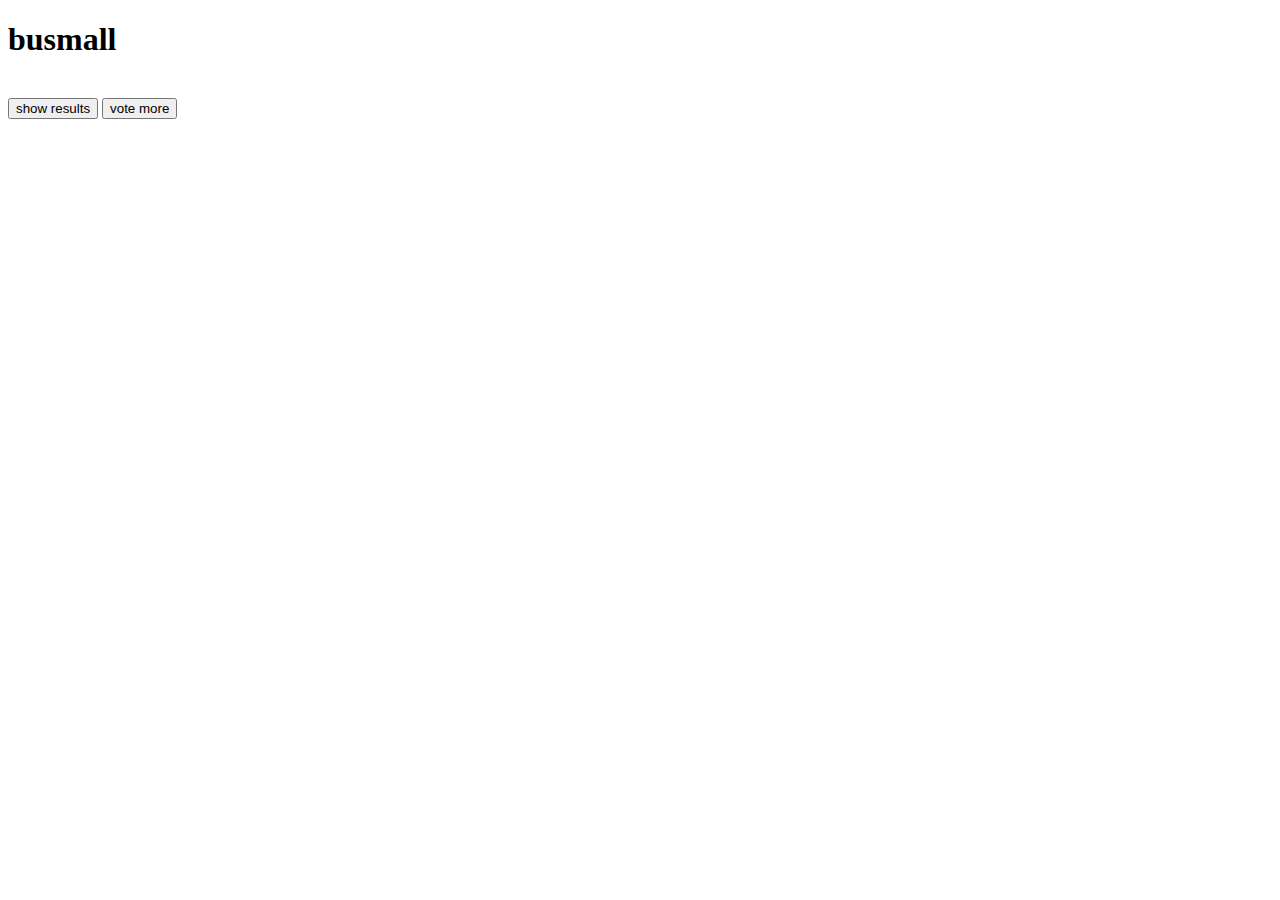
==== index.html @ f4e29ca1 "added additional images across all files" ====
<!DOCTYPE html>
<html lang="en">
    <head>
        <meta charset="utf-8" />
        <title>busmall</title>
        <link rel="stylesheet" href="css/Skeleton.css" media="screen" title="no title" charset="utf-8">
        <link rel="stylesheet" href="css/style.css" media="screen" title="no title" charset="utf-8">
    </head>
    <body>
      <h1>busmall</h1>
      <div id="catsOnCats">
        <img src="" alt="" id="productImageOne"/>
        <img src="" alt="" id="productImageTwo"/>
        <img src="" alt="" id="productImageThree"/>
        <!-- <input id="myButton" type="button" name="TBD" value="show results"></input> -->
      </div>
      <div id="resultsDisplay">
        <input id="myButton" type="button" name="TBD" value="show results"></input>
        <input id="voteMore" type="button" name="TBD" value="vote more"></input>
      </div>
      <div id="chart">
        <!-- to add chart in wednesday -->
      </div>
      <p id="paraOne"></p>
      <p id="paraTwo"></p>
      <p id="paraThree"></p>
      <p id="paraFour"></p>
      <p id="paraFive"></p>
      <p id="paraSix"></p>
      <p id="paraSeven"></p>
      <p id="paraEight"></p>
      <p id="paraNine"></p>
      <p id="paraTen"></p>
      <script src="js/variables.js"></script>
      <script src="js/arrays.js"></script>
      <script src="js/functions.js"></script>
    </body>
</html>
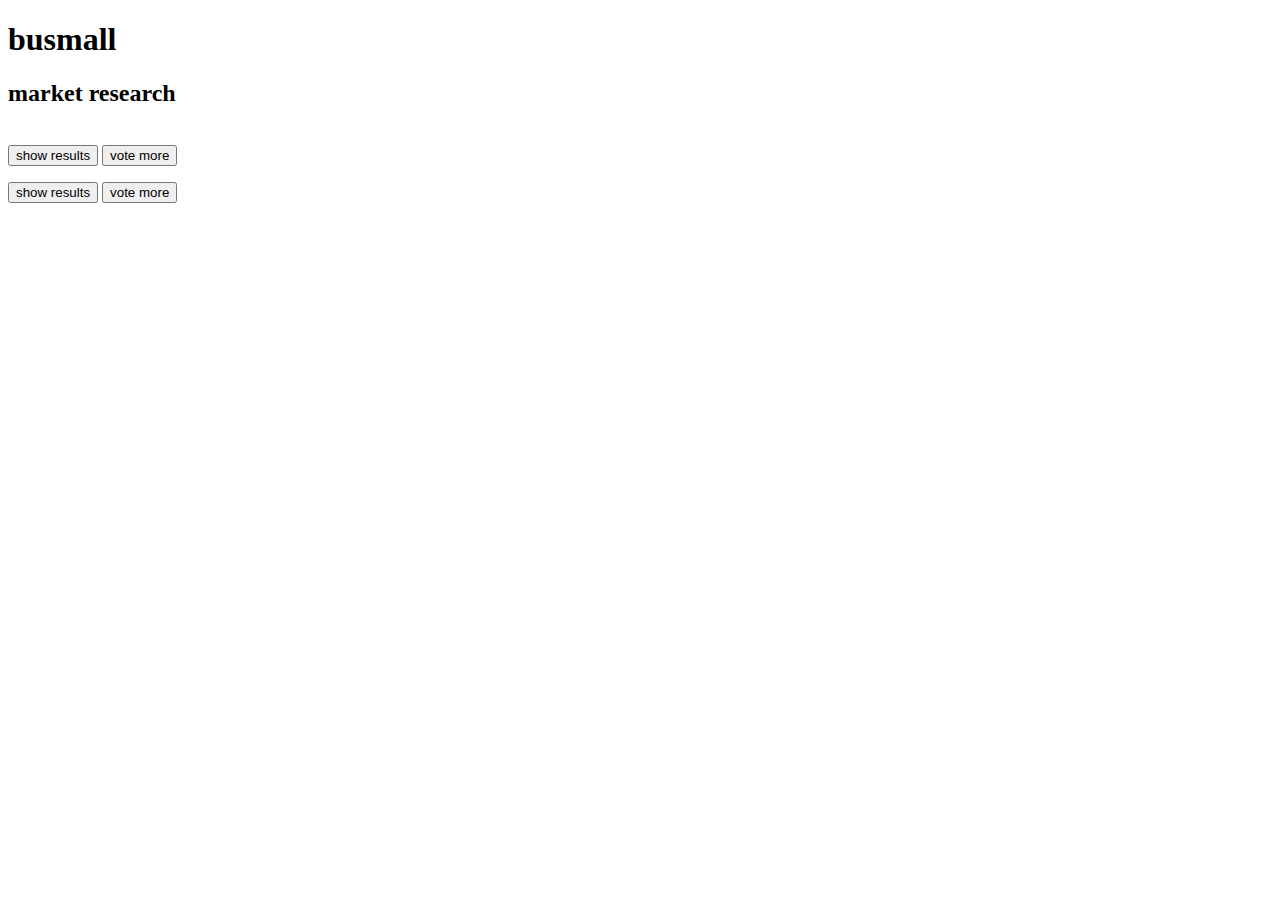
==== commit 117580c7: "S to s when linking skeleton in index.html" ====
--- a/index.html
+++ b/index.html
@@ -3,36 +3,65 @@
     <head>
         <meta charset="utf-8" />
         <title>busmall</title>
-        <link rel="stylesheet" href="css/Skeleton.css" media="screen" title="no title" charset="utf-8">
+        <link rel="stylesheet" href="css/normalize.css" media="screen" title="no title" charset="utf-8">
+        <link rel="stylesheet" href="css/skeleton.css" media="screen" title="no title" charset="utf-8">
         <link rel="stylesheet" href="css/style.css" media="screen" title="no title" charset="utf-8">
     </head>
     <body>
-      <h1>busmall</h1>
-      <div id="catsOnCats">
-        <img src="" alt="" id="productImageOne"/>
-        <img src="" alt="" id="productImageTwo"/>
-        <img src="" alt="" id="productImageThree"/>
-        <!-- <input id="myButton" type="button" name="TBD" value="show results"></input> -->
+      <div class="wrap">
+        <header class="header">
+          <h1>busmall</h1>
+          <h2>market research</h2>
+        </header>
+        <div id="imageContainer">
+          <img src="" alt="" id="productImageOne"/>
+          <img src="" alt="" id="productImageTwo"/>
+          <img src="" alt="" id="productImageThree"/>
+          <!-- <input id="myButton" type="button" name="TBD" value="show results"></input> -->
+        </div>
+        <div class="textualData">
+          <div id="resultsDisplay">
+            <input id="myButton" type="button" name="TBD" value="show results"></input>
+            <input id="voteMore" type="button" name="TBD" value="vote more"></input>
+          </div>
+          <div id="chart">
+            <!-- to add chart in wednesday -->
+          </div>
+          <div id="paras">
+            <p id="paraOne"></p>
+            <p id="paraTwo"></p>
+            <p id="paraThree"></p>
+            <p id="paraFour"></p>
+            <p id="paraFive"></p>
+            <p id="paraSix"></p>
+            <p id="paraSeven"></p>
+            <p id="paraEight"></p>
+            <p id="paraNine"></p>
+            <p id="paraTen"></p>
+          </div>
+        </div>
+        <div id="resultsDisplay">
+          <input id="myButton" type="button" name="TBD" value="show results"></input>
+          <input id="voteMore" type="button" name="TBD" value="vote more"></input>
+        </div>
+        <div id="chart">
+          <!-- to add chart in wednesday -->
+        </div>
+        <div id="paras">
+          <p id="paraOne"></p>
+          <p id="paraTwo"></p>
+          <p id="paraThree"></p>
+          <p id="paraFour"></p>
+          <p id="paraFive"></p>
+          <p id="paraSix"></p>
+          <p id="paraSeven"></p>
+          <p id="paraEight"></p>
+          <p id="paraNine"></p>
+          <p id="paraTen"></p>
+        </div>
+        <script src="js/variables.js"></script>
+        <script src="js/arrays.js"></script>
+        <script src="js/functions.js"></script>
       </div>
-      <div id="resultsDisplay">
-        <input id="myButton" type="button" name="TBD" value="show results"></input>
-        <input id="voteMore" type="button" name="TBD" value="vote more"></input>
-      </div>
-      <div id="chart">
-        <!-- to add chart in wednesday -->
-      </div>
-      <p id="paraOne"></p>
-      <p id="paraTwo"></p>
-      <p id="paraThree"></p>
-      <p id="paraFour"></p>
-      <p id="paraFive"></p>
-      <p id="paraSix"></p>
-      <p id="paraSeven"></p>
-      <p id="paraEight"></p>
-      <p id="paraNine"></p>
-      <p id="paraTen"></p>
-      <script src="js/variables.js"></script>
-      <script src="js/arrays.js"></script>
-      <script src="js/functions.js"></script>
     </body>
 </html>
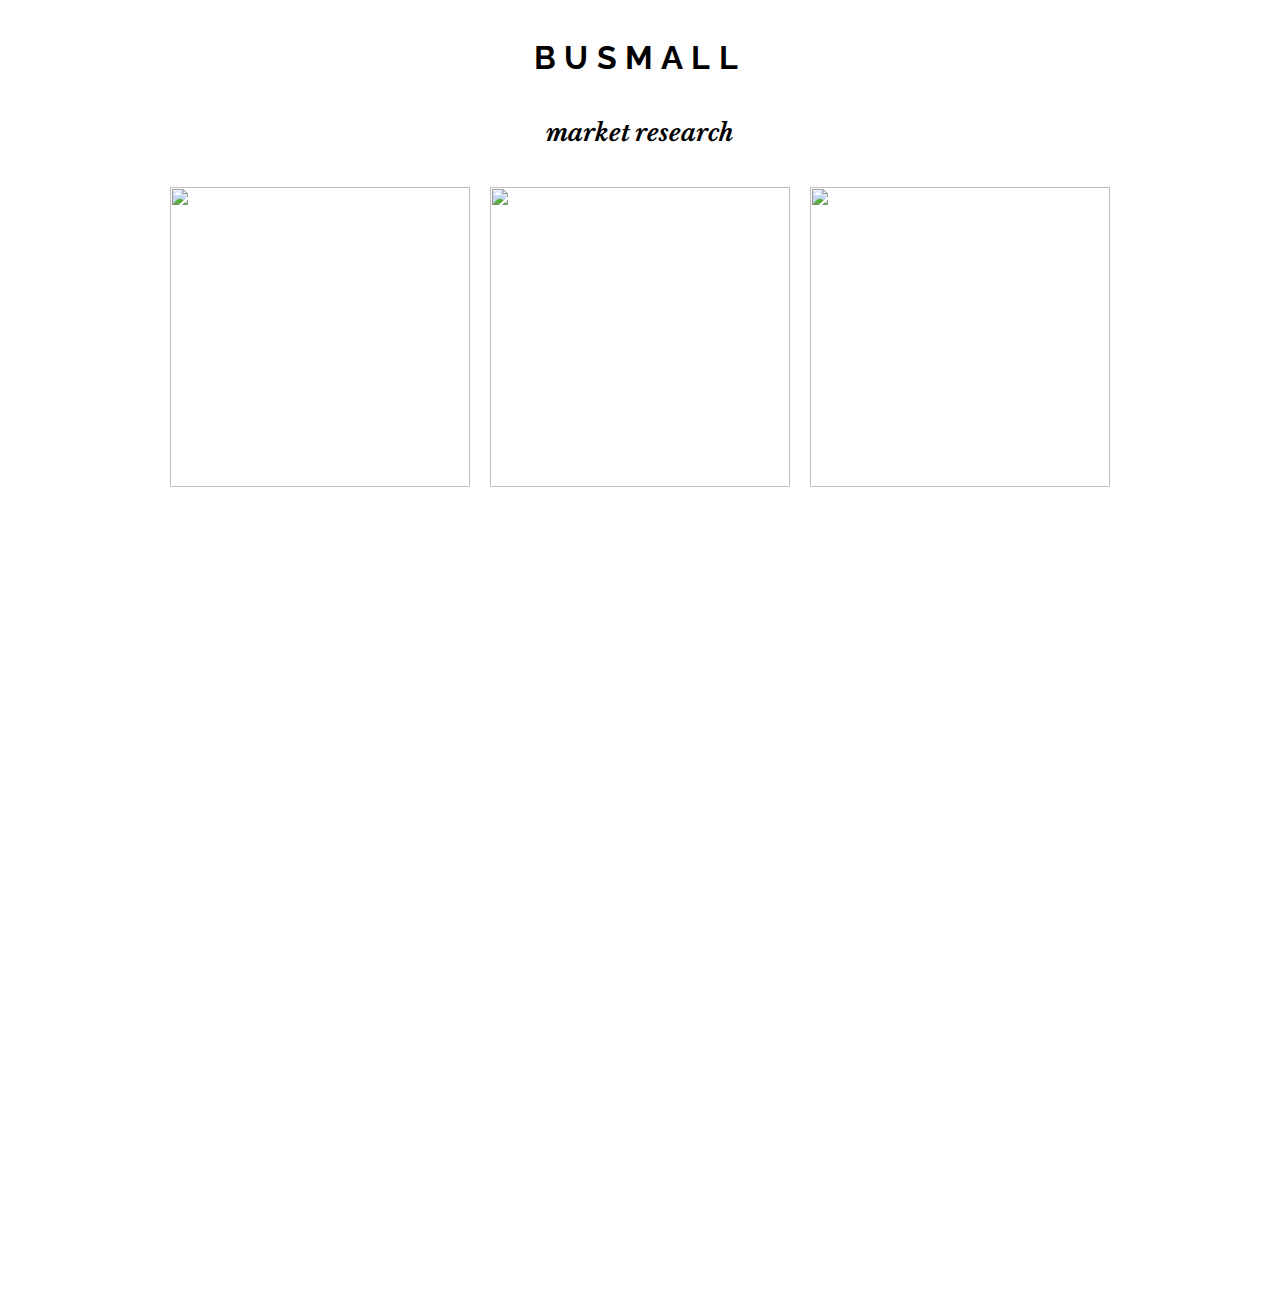
==== commit 96b6c0c2: "styling changes to center .textualData class" ====
--- a/index.html
+++ b/index.html
@@ -1,11 +1,13 @@
 <!DOCTYPE html>
 <html lang="en">
     <head>
+      <link href='https://fonts.googleapis.com/css?family=Libre+Baskerville:400,400italic|Raleway:700' rel='stylesheet' type='text/css'>
         <meta charset="utf-8" />
         <title>busmall</title>
         <link rel="stylesheet" href="css/normalize.css" media="screen" title="no title" charset="utf-8">
         <link rel="stylesheet" href="css/skeleton.css" media="screen" title="no title" charset="utf-8">
         <link rel="stylesheet" href="css/style.css" media="screen" title="no title" charset="utf-8">
+
     </head>
     <body>
       <div class="wrap">
@@ -14,9 +16,9 @@
           <h2>market research</h2>
         </header>
         <div id="imageContainer">
-          <img src="" alt="" id="productImageOne"/>
-          <img src="" alt="" id="productImageTwo"/>
-          <img src="" alt="" id="productImageThree"/>
+          <img src="" alt="" id="productImageOne" width="300" height="300"/>
+          <img src="" alt="" id="productImageTwo"width="300" height="300"/>
+          <img src="" alt="" id="productImageThree"width="300" height="300"/>
           <!-- <input id="myButton" type="button" name="TBD" value="show results"></input> -->
         </div>
         <div class="textualData">
--- a/css/style.css
+++ b/css/style.css
@@ -0,0 +1,103 @@
+#myButton, #voteMore {
+  visibility: hidden;
+}
+
+.wrap {
+  display: flex;
+  align-items: center;
+  justify-content: center;
+  flex-flow: column; wrap;
+  margin: 0 auto;
+  /*padding: 20px;*/
+  max-width: 1000px;
+}
+
+h1 {
+  font-family: 'Raleway', sans-serif;
+  font-weight: 700;
+  text-transform: uppercase;
+  letter-spacing: 0.26em;
+}
+
+h2 {
+  font-family: 'Libre Baskerville', serif;
+  font-style: italic;
+}
+
+p {
+  font-family: 'Libre Baskerville', serif;
+}
+
+#imageContainer {
+  display: flex;
+  align-items: center;
+  flex-wrap: wrap;
+  flex-direction: row;
+}
+
+img {
+  padding: 10px;
+  margin: 0 auto;
+}
+
+#resultsDisplay {
+  display: flex;
+  flex-direction: row;
+  justify-content: space-between;
+  align-items: center;
+  font-family: 'Libre Baskerville', serif;
+  margin: 0 auto;
+  padding: 10px 15px;
+}
+
+.textualData {
+  display: flex;
+  flex-flow: column wrap;
+  align-items: center;
+  justify-content: space-between;
+  margin: 0 auto;
+}
+
+#chart {
+  font-family: 'Libre Baskerville', serif;
+  display: flex;
+  flex-direction: column;
+  justify-content: center;
+  margin: 0 auto;
+  padding: 10px 15px;
+}
+
+#paras {
+  display: flex;
+  flex-flow: column nowrap;
+  justify-content: center;
+  margin: 0 auto;
+  padding: 10px 15px;
+}
+
+/* ===========================
+  Media Queries
+============================= */
+
+@media (min-width: 769px) {
+    .container {
+        width: 100%;
+        max-width: 1000px;
+        margin: 0 auto;
+      }
+      .header {
+        display: flex;
+        flex-flow: column wrap;
+        align-items: center;
+        justify-content: space-between;
+        margin: 0 auto;
+        padding: 10px;
+      }
+      .textualData {
+        display: flex;
+        flex-flow: column wrap;
+        align-items: center;
+        justify-content: space-between;
+        margin: 0 auto;
+      }
+}
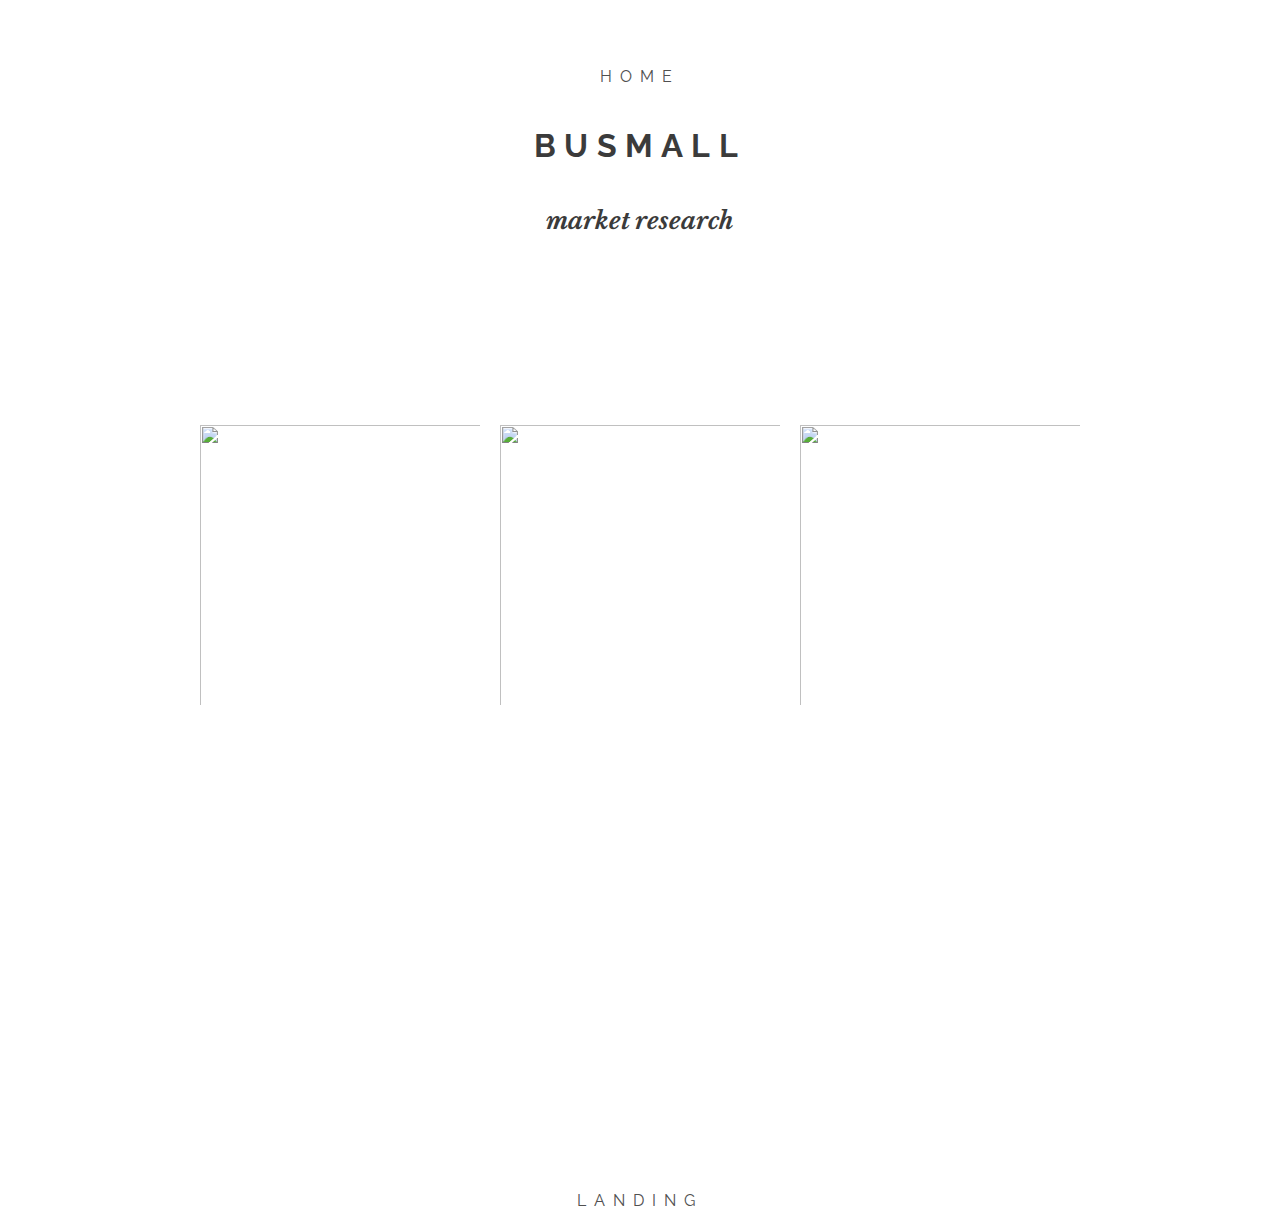
==== commit 6f400fc2: "added landing page and styles for animations" ====
--- a/index.html
+++ b/index.html
@@ -7,29 +7,44 @@
         <link rel="stylesheet" href="css/normalize.css" media="screen" title="no title" charset="utf-8">
         <link rel="stylesheet" href="css/skeleton.css" media="screen" title="no title" charset="utf-8">
         <link rel="stylesheet" href="css/style.css" media="screen" title="no title" charset="utf-8">
-
     </head>
     <body>
       <div class="wrap">
         <header class="header">
+          <nav class="index-nav">
+            <a href="home.html">home</a>
+          </nav>
           <h1>busmall</h1>
           <h2>market research</h2>
         </header>
+        <!-- <div class="intro">
+          <h3>Thanks for stopping by. Check out the products below and let us know what you think. Your insights help us improve.</h3>
+        </div> -->
         <div id="imageContainer">
-          <img src="" alt="" id="productImageOne" width="300" height="300"/>
-          <img src="" alt="" id="productImageTwo"width="300" height="300"/>
-          <img src="" alt="" id="productImageThree"width="300" height="300"/>
-          <!-- <input id="myButton" type="button" name="TBD" value="show results"></input> -->
+          <div class="photo-container">
+            <img src="" alt="" id="productImageOne" width="300" height="300"/>
+          </div>
+          <div class="photo-container">
+            <img src="" alt="" id="productImageTwo"width="300" height="300"/>
+          </div>
+          <div class="photo-container">
+            <img src="" alt="" id="productImageThree"width="300" height="300"/>
+          </div>
         </div>
         <div class="textualData">
           <div id="resultsDisplay">
             <input id="myButton" type="button" name="TBD" value="show results"></input>
             <input id="voteMore" type="button" name="TBD" value="vote more"></input>
+            <input id="resetButton" type="button" name="TBD" value="vote another round?"></input>
           </div>
           <div id="chart">
-            <!-- to add chart in wednesday -->
+            <canvas id="clicksChart" width="300" height="300"></canvas>
+            <canvas id="percentChart" width="300" height="300"></canvas>
           </div>
-          <div id="paras">
+          <nav class="index-nav">
+            <a href="home.html">landing</a>
+          </nav>
+          <!-- <div id="paras">
             <p id="paraOne"></p>
             <p id="paraTwo"></p>
             <p id="paraThree"></p>
@@ -40,27 +55,10 @@
             <p id="paraEight"></p>
             <p id="paraNine"></p>
             <p id="paraTen"></p>
-          </div>
+          </div> -->
         </div>
-        <div id="resultsDisplay">
-          <input id="myButton" type="button" name="TBD" value="show results"></input>
-          <input id="voteMore" type="button" name="TBD" value="vote more"></input>
-        </div>
-        <div id="chart">
-          <!-- to add chart in wednesday -->
-        </div>
-        <div id="paras">
-          <p id="paraOne"></p>
-          <p id="paraTwo"></p>
-          <p id="paraThree"></p>
-          <p id="paraFour"></p>
-          <p id="paraFive"></p>
-          <p id="paraSix"></p>
-          <p id="paraSeven"></p>
-          <p id="paraEight"></p>
-          <p id="paraNine"></p>
-          <p id="paraTen"></p>
-        </div>
+        <script src="js/Chart.js"></script>
+        <script src="js/canvas.js"></script>
         <script src="js/variables.js"></script>
         <script src="js/arrays.js"></script>
         <script src="js/functions.js"></script>
--- a/css/style.css
+++ b/css/style.css
@@ -1,12 +1,51 @@
-#myButton, #voteMore {
+#myButton, #voteMore, #resetButton {
   visibility: hidden;
+  transition-duration: .4s;
+  transition-property: all;
+}
+
+/*keyframe and code for fade in effect*/
+@-webkit-keyframes fadeIn { from { opacity:0; } to { opacity:1; } }
+@-moz-keyframes fadeIn { from { opacity:0; } to { opacity:1; } }
+@keyframes fadeIn { from { opacity:0; } to { opacity:1; } }
+
+.fade-in {
+  opacity: 0;
+  -webkit-animation: fadeIn ease-in 0.5s;
+  -moz-animation:fadeIn ease-in 0.5s;
+  animation:fadeIn ease-in 0.5s;
+
+  -webkit-animation-fill-mode:forwards;
+  -moz-animation-fill-mode:forwards;
+  animation-fill-mode:forwards;
+
+  -webkit-animation-duration:0.5s;
+  -moz-animation-duration:0.5s;
+  animation-duration:0.5s;
+
+  -webkit-animation-delay: 0.5s;
+  -moz-animation-delay: 0.5s;
+  animation-delay: 0.5s;
+}
+
+
+#myButton:hover,
+#voteMore:hover,
+#resetButton:hover {
+  background: #696969;
+  color: #fff;
+}
+
+
+* {
+  box-sizing: border-box;
 }
 
 .wrap {
   display: flex;
   align-items: center;
   justify-content: center;
-  flex-flow: column; wrap;
+  flex-flow: column wrap;
   margin: 0 auto;
   /*padding: 20px;*/
   max-width: 1000px;
@@ -17,22 +56,50 @@
   font-weight: 700;
   text-transform: uppercase;
   letter-spacing: 0.26em;
+  color: #3B3B3B;
+  padding-top: 20px;
 }
 
 h2 {
   font-family: 'Libre Baskerville', serif;
   font-style: italic;
+  color: #3B3B3B;
+}
+
+h3 {
+  font-family: 'Libre Baskerville', serif;
+  color: #3B3B3B;
+  font-size: 1.35em;
+  width: 50%;
+
 }
 
 p {
   font-family: 'Libre Baskerville', serif;
+  letter-spacing: .001em;
+  line-height: 1.5em;
+  color: #3B3B3B;
+}
+
+.intro {
+  display: flex;
+  align-items: center;
+  flex-flow: row wrap;
+  justify-content: center;
+  /*border: 1px dashed green;*/
+  margin: 0 auto;
+  padding-bottom: 100px;
+  padding-top: 100px;
+
 }
 
 #imageContainer {
   display: flex;
   align-items: center;
   flex-wrap: wrap;
+  justify-content: center;
   flex-direction: row;
+  padding: 150px 10px 10px 10px;
 }
 
 img {
@@ -42,37 +109,136 @@
 
 #resultsDisplay {
   display: flex;
-  flex-direction: row;
-  justify-content: space-between;
+  flex-direction: column;
+  justify-content: space-around;
   align-items: center;
   font-family: 'Libre Baskerville', serif;
   margin: 0 auto;
   padding: 10px 15px;
 }
 
+
+
 .textualData {
   display: flex;
   flex-flow: column wrap;
   align-items: center;
-  justify-content: space-between;
+  /*justify-content: center;*/
   margin: 0 auto;
 }
 
 #chart {
   font-family: 'Libre Baskerville', serif;
   display: flex;
-  flex-direction: column;
+  flex-flow: row wrap;
+  justify-content: center;
+  margin: 0 auto;
+  padding: 10px 50px;
+}
+
+#paras {
+  display: flex;
+  flex-flow: column nowrap;
   justify-content: center;
   margin: 0 auto;
   padding: 10px 15px;
 }
 
-#paras {
-  display: flex;
-  flex-flow: column nowrap;
-  justify-content: center;
-  margin: 0 auto;
-  padding: 10px 15px;
+.landing {
+  background: url(../img/background-header.jpg) no-repeat center center fixed;
+  -webkit-background-size: cover;
+  -moz-background-size: cover;
+  -o-background-size: cover;
+  background-size: cover;
+
+}
+
+/*for the overlay over background image*/
+.landing-wrap {
+  width: 100%;
+  height: 1228px;
+  background-color: rgba(204,204,204,0.85);
+  position: relative;
+  top: 0;
+
+}
+
+.landing-header {
+  width: 100%;
+  margin: 0 auto;
+  text-align: center;
+  padding-top: 100px;
+}
+
+.landing-header > h1 {
+  font-size: 60px;
+}
+
+nav {
+  margin: 0 auto;
+  text-align: center;
+  padding-top: 50px;
+}
+
+
+
+a {
+  text-decoration: none;
+  text-transform: uppercase;
+  font-family: 'Raleway', sans-serif;
+  letter-spacing: .5em;
+  color: #505050;
+  border: 1px solid #fff;
+  background: #fff;
+  padding: 10px;
+  margin: 0 auto;
+  text-align: center;
+  line-height: 15px;
+  transition-duration: 0.7s;
+
+}
+
+.inline-link {
+  text-decoration: none;
+  background: none;
+  border: none;
+  text-transform: none;
+  padding: none;
+  letter-spacing: .05em;
+  font-family: 'Libre Baskerville', serif;
+  line-height: 2em;
+}
+
+.nav a:hover {
+  color: #fff;
+  background-color: #505050;
+  border-radius: 40px;
+}
+
+.nav a:active {
+
+}
+
+.landing-text {
+  width: 60%;
+  margin: 0 auto;
+  font-family: 'Libre Baskerville', serif;
+  padding-top: 40px;
+}
+
+
+
+.landing-text > p {
+  color: #505050;
+  letter-spacing: .05em;
+  line-height: 2em;
+}
+
+.index-nav > a {
+  margin: 0 auto;
+  text-align: center;
+  color: #505050;
+  margin-top: 20px;
 }
 
 /* ===========================
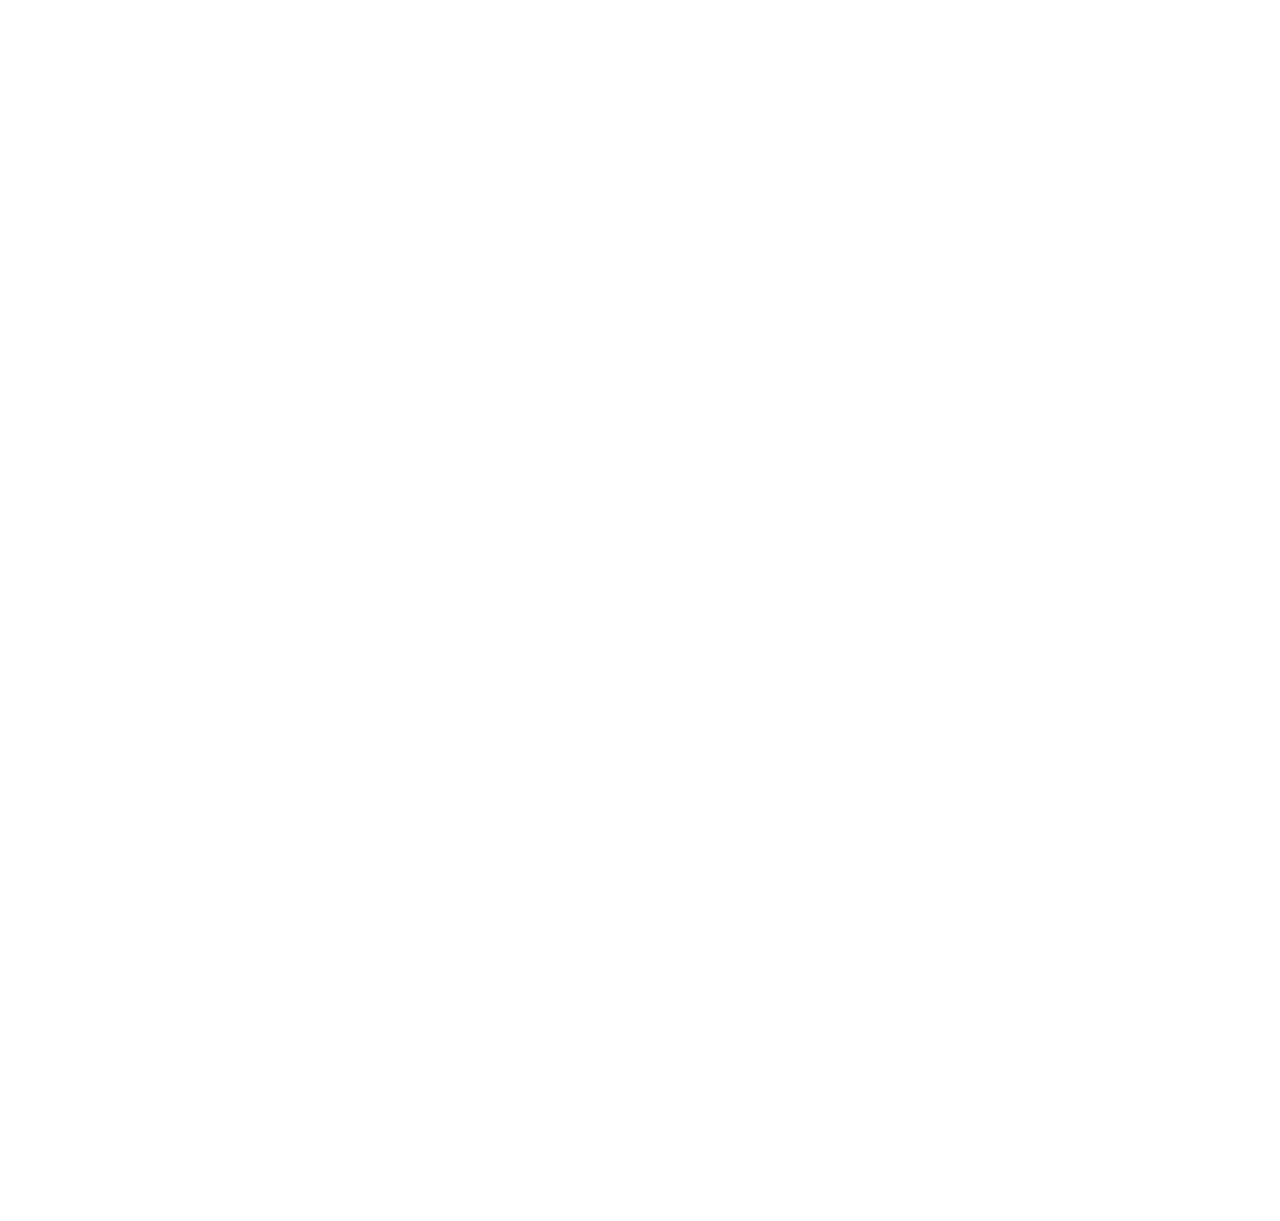
==== commit 7794527e: "Merge pull request #1 from hnag409/day15" ====
--- a/index.html
+++ b/index.html
@@ -8,7 +8,7 @@
         <link rel="stylesheet" href="css/skeleton.css" media="screen" title="no title" charset="utf-8">
         <link rel="stylesheet" href="css/style.css" media="screen" title="no title" charset="utf-8">
     </head>
-    <body>
+    <body class="fade-in">
       <div class="wrap">
         <header class="header">
           <nav class="index-nav">
@@ -41,7 +41,7 @@
             <canvas id="clicksChart" width="300" height="300"></canvas>
             <canvas id="percentChart" width="300" height="300"></canvas>
           </div>
-          <nav class="index-nav">
+          <nav class="index-nav-two">
             <a href="home.html">landing</a>
           </nav>
           <!-- <div id="paras">
--- a/css/style.css
+++ b/css/style.css
@@ -105,6 +105,14 @@
 img {
   padding: 10px;
   margin: 0 auto;
+  transition-duration: .5s;
+}
+
+/*2D animation here*/
+
+img:hover {
+  transform: rotate(10deg)
+
 }
 
 #resultsDisplay {
@@ -156,7 +164,7 @@
 /*for the overlay over background image*/
 .landing-wrap {
   width: 100%;
-  height: 1228px;
+  height: 1728px;
   background-color: rgba(204,204,204,0.85);
   position: relative;
   top: 0;
@@ -172,7 +180,15 @@
 
 .landing-header > h1 {
   font-size: 60px;
-}
+  transition-duration: 1s;
+}
+
+.landing-header h1:hover {
+  -webkit-transform: scale(1.1);
+  -ms-transform: scale(1.1);
+  transform: scale(1.1);
+}
+
 
 nav {
   margin: 0 auto;
@@ -186,15 +202,17 @@
   text-decoration: none;
   text-transform: uppercase;
   font-family: 'Raleway', sans-serif;
-  letter-spacing: .5em;
+  letter-spacing: 0.5em;
   color: #505050;
   border: 1px solid #fff;
   background: #fff;
-  padding: 10px;
+  padding: 10px 10px;
+  padding-left: 16px;
   margin: 0 auto;
   text-align: center;
   line-height: 15px;
   transition-duration: 0.7s;
+  transition-delay: .1s;
 
 }
 
@@ -209,14 +227,13 @@
   line-height: 2em;
 }
 
+/*color transform here*/
 .nav a:hover {
   color: #fff;
   background-color: #505050;
-  border-radius: 40px;
 }
 
 .nav a:active {
-
 }
 
 .landing-text {
@@ -234,12 +251,41 @@
   line-height: 2em;
 }
 
-.index-nav > a {
+.index-nav a {
   margin: 0 auto;
   text-align: center;
   color: #505050;
   margin-top: 20px;
 }
+
+.index-nav a:hover {
+  animation: pulse 2s infinite;
+  animation-direction: alternate;
+  color: #fff;
+  border-radius: 50px;
+
+}
+
+@keyframes pulse {
+  0% {
+    background-color: #AFBBC2;
+  }
+  50% {
+    background-color: #3C4043;
+  }
+  100% {
+    background-color: #000;
+  }
+}
+
+/*inimation on hover infinate and alternate with keyframes*/
+.index-nav-two a:hover {
+  color: #fff;
+  background: #505050;
+  animation: pulse 3s infinite;
+  animation-direction: alternate;
+}
+
 
 /* ===========================
   Media Queries
